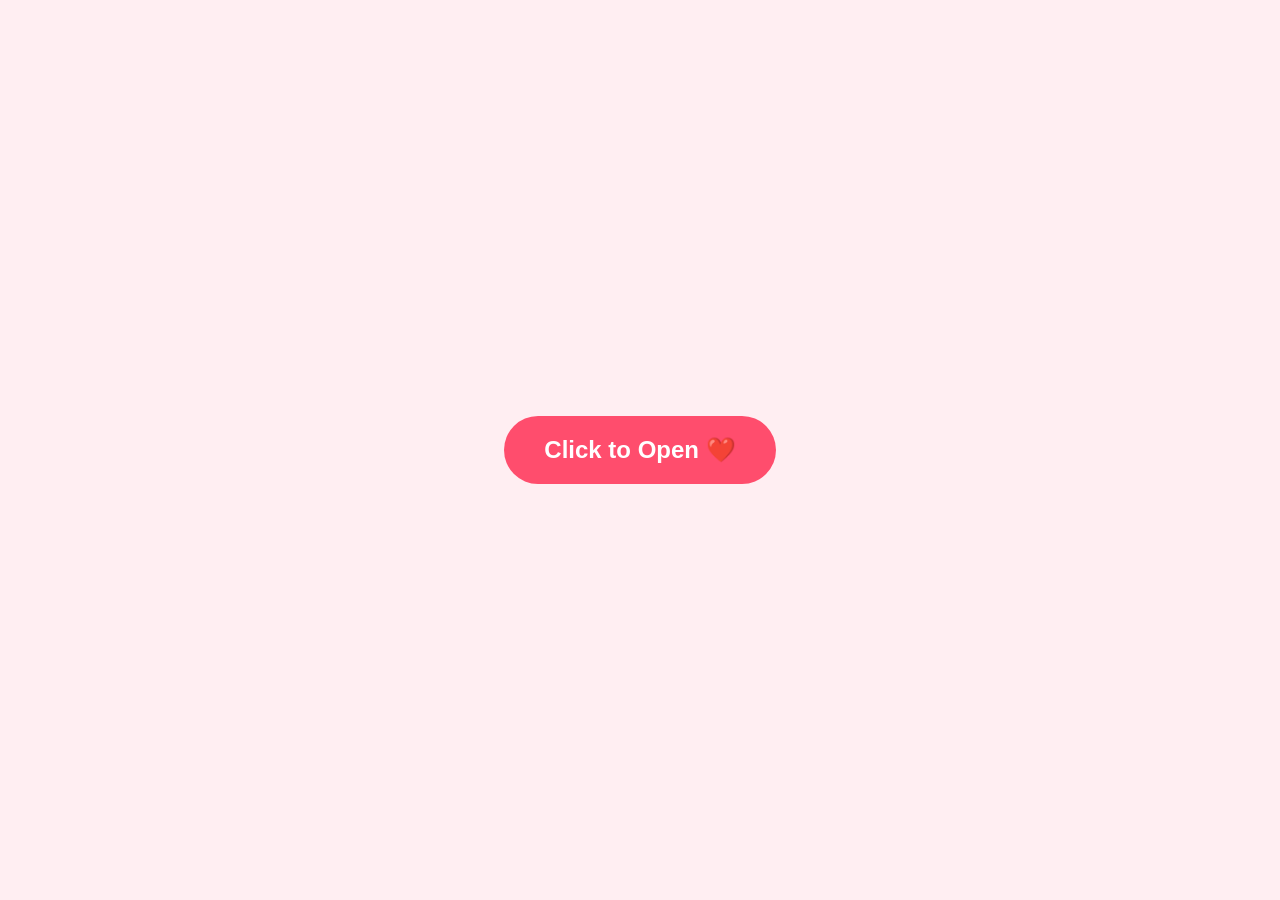
==== index.html @ efcabb63 "Update index.html" ====
<!DOCTYPE html>
<html lang="en">
<head>
    <meta charset="UTF-8">
    <meta name="viewport" content="width=device-width, initial-scale=1.0">
    <title>Be My Valentine? ❤️</title>
    <link rel="stylesheet" href="style.css">
    <style>
        /* Overlay para sa Music */
        #overlay {
            position: fixed; top: 0; left: 0; width: 100%; height: 100%;
            background: #ffeef2; display: flex; justify-content: center;
            align-items: center; z-index: 9999; cursor: pointer;
            transition: opacity 0.5s ease;
        }

        #yes-screen { display: none; }

        .container {
            display: flex;
            flex-direction: column;
            align-items: center;
            justify-content: center;
            text-align: center;
            padding: 20px;
        }

        /* Styling para sa "YAY" Message */
        .sweet-message {
            color: white; /* White font */
            font-size: 1.8rem; /* Bigger font */
            font-weight: bold;
            text-shadow: 2px 2px 8px rgba(0, 0, 0, 0.7); /* Para mas madaling basahin sa background */
            margin-top: 20px;
            max-width: 80%;
            line-height: 1.4;
        }

        #header-img {
            max-width: 250px;
            border-radius: 15px;
        }
    </style>
</head>
<body>

    <div id="overlay" onclick="startEverything()">
        <button style="padding: 20px 40px; font-size: 1.5rem; background: #ff4d6d; color: white; border-radius: 50px; border: none; cursor: pointer;">Click to Open ❤️</button>
    </div>

    <audio id="myAudio" loop>
        <source src="music.mp3" type="audio/mpeg">
    </audio>

    <div id="proposal-screen" class="container">
        <img id="header-img" src="https://media.giphy.com/media/v1.Y2lkPTc5MGI3NjExOHpndW10eGZ6bm5oZzR4eG5oZzR4eG5oZzR4eG5oZzR4eG5oZyZlcD12MV9pbnRlcm5hbF9naWZfYnlfaWQmY3Q9cw/cLS1cfxvGOPVpf9g3y/giphy.gif">
        <h1>Will you be my Valentine? ❤️</h1>
        <div class="buttons">
            <button id="yesButton" onclick="showYesScreen()">YES</button>
            <button id="noButton" onclick="increaseYesSize()">NO</button>
        </div>
    </div>

    <div id="yes-screen" class="container">
        <h1 style="color: white; text-shadow: 2px 2px 4px rgba(0,0,0,0.5);">YAY! See you on February 14, 2026! 🥰</h1>
        <img src="https://media.tenor.com/7p6p-mH9F-kAAAAd/nub-nub-cat.gif" alt="Nub Nub Cat" style="width: 280px; border-radius: 20px; box-shadow: 0 10px 30px rgba(0,0,0,0.3);">
        
        <p class="sweet-message">
            Thank you, Baby! I'm the happiest! I promise that we'll have a wonderful time together. I love you so much! ❤️
        </p>
    </div>

    <script>
        function startEverything() {
            document.getElementById('overlay').style.opacity = '0';
            setTimeout(() => {
                document.getElementById('overlay').style.display = 'none';
            }, 500);
            document.getElementById('myAudio').play();
        }

        function showYesScreen() {
            document.getElementById('proposal-screen').style.display = 'none';
            document.getElementById('yes-screen').style.display = 'flex';
        }

        let yesSize = 1;
        function increaseYesSize() {
            yesSize += 0.4; 
            const yesButton = document.getElementById('yesButton');
            yesButton.style.transform = `scale(${yesSize})`;
            
            const noMessages = ["Mali Babe!", "Luh?", "Anlala Grabe!", "Wrong Answer!", "Bahala Ka Sa Buhay Mo!"];
            const noButton = document.getElementById('noButton');
            noButton.innerText = noMessages[Math.floor(Math.random() * noMessages.length)];
        }
    </script>
</body>
</html>
---- style.css ----
body {
    background-image: url('bgimage.jpg'); /* Heto ang fix! */
    background-size: cover;
    background-position: center;
    background-attachment: fixed;
    background-repeat: no-repeat;
    height: 100vh;
    margin: 0;
    display: flex;
    justify-content: center;
    align-items: center;
    font-family: 'Segoe UI', Tahoma, Geneva, Verdana, sans-serif;
}

.container {
    background-color: rgba(255, 255, 255, 0.85); 
    padding: 40px;
    border-radius: 30px;
    box-shadow: 0 10px 25px rgba(0,0,0,0.1);
    text-align: center;
    backdrop-filter: blur(8px);
    max-width: 85%;
}

h1 {
    color: #b91d1d;
    font-size: 2.2rem;
    margin: 20px 0;
}

#header-img {
    width: 180px;
}

.buttons {
    display: flex;
    justify-content: center;
    align-items: center;
    gap: 20px;
    margin-top: 20px;
}

button {
    padding: 12px 25px;
    font-size: 1.1rem;
    font-weight: bold;
    border: none;
    border-radius: 50px;
    cursor: pointer;
    transition: 0.3s ease;
}

#yesButton {
    background-color: #ff4d6d;
    color: white;
}

#noButton {
    background-color: #f8f9fa;
    color: #495057;
    border: 1px solid #dee2e6;
}
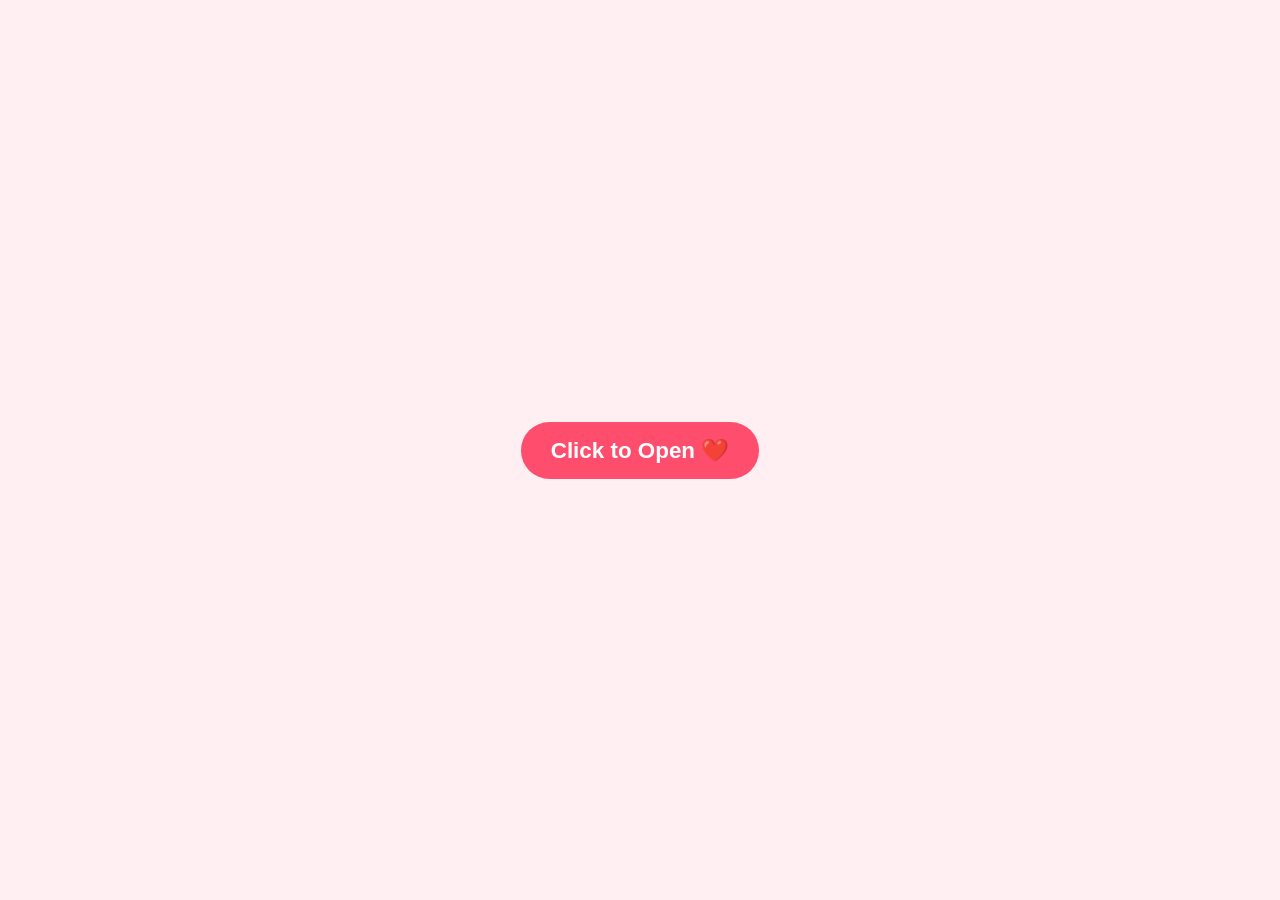
==== commit c138fd0d: "Update index.html" ====
--- a/index.html
+++ b/index.html
@@ -14,38 +14,60 @@
             transition: opacity 0.5s ease;
         }
 
-        #yes-screen { display: none; }
+        #yes-screen { display: none; flex-direction: column; align-items: center; justify-content: center; }
 
         .container {
-            display: flex;
-            flex-direction: column;
-            align-items: center;
-            justify-content: center;
-            text-align: center;
-            padding: 20px;
+            display: flex; flex-direction: column; align-items: center; justify-content: center;
+            text-align: center; padding: 15px;
+            box-sizing: border-box;
+            width: 100%;
         }
 
-        /* Styling para sa "YAY" Message */
-        .sweet-message {
-            color: white; /* White font */
-            font-size: 1.8rem; /* Bigger font */
-            font-weight: bold;
-            text-shadow: 2px 2px 8px rgba(0, 0, 0, 0.7); /* Para mas madaling basahin sa background */
-            margin-top: 20px;
-            max-width: 80%;
-            line-height: 1.4;
+        /* Responsive Text Styling */
+        h1, .sweet-message {
+            color: white; 
+            text-shadow: 2px 2px 10px rgba(0, 0, 0, 0.9), 0px 0px 20px rgba(0,0,0,0.5);
         }
 
-        #header-img {
-            max-width: 250px;
+        h1 { font-size: 2rem; margin-bottom: 15px; } /* Mas maliit nang konti para sa mobile */
+
+        .sweet-message {
+            font-size: 1.4rem; /* Adjusted for better phone fit */
+            font-weight: bold;
+            margin-top: 15px; 
+            max-width: 95%; 
+            line-height: 1.3;
+        }
+
+        /* Image/GIF Responsiveness */
+        #header-img, .cat-gif {
+            max-width: 250px; /* Smaller default for phones */
+            width: 80%; 
+            height: auto;
+            border-radius: 20px; 
+            box-shadow: 0 10px 30px rgba(0,0,0,0.5);
+        }
+
+        /* Specific fix para sa Giphy GIF para hindi lumampas */
+        .yay-gif {
+            max-width: 220px;
+            width: 70%;
+            height: auto;
             border-radius: 15px;
+        }
+
+        /* Screen optimization for very small phones */
+        @media (max-width: 380px) {
+            h1 { font-size: 1.6rem; }
+            .sweet-message { font-size: 1.2rem; }
+            .start-btn { font-size: 1.2rem !important; }
         }
     </style>
 </head>
 <body>
 
     <div id="overlay" onclick="startEverything()">
-        <button style="padding: 20px 40px; font-size: 1.5rem; background: #ff4d6d; color: white; border-radius: 50px; border: none; cursor: pointer;">Click to Open ❤️</button>
+        <button class="start-btn" style="padding: 15px 30px; font-size: 1.4rem; background: #ff4d6d; color: white; border-radius: 50px; border: none; cursor: pointer;">Click to Open ❤️</button>
     </div>
 
     <audio id="myAudio" loop>
@@ -55,28 +77,28 @@
     <div id="proposal-screen" class="container">
         <img id="header-img" src="https://media.giphy.com/media/v1.Y2lkPTc5MGI3NjExOHpndW10eGZ6bm5oZzR4eG5oZzR4eG5oZzR4eG5oZzR4eG5oZyZlcD12MV9pbnRlcm5hbF9naWZfYnlfaWQmY3Q9cw/cLS1cfxvGOPVpf9g3y/giphy.gif">
         <h1>Will you be my Valentine? ❤️</h1>
-        <div class="buttons">
-            <button id="yesButton" onclick="showYesScreen()">YES</button>
-            <button id="noButton" onclick="increaseYesSize()">NO</button>
+        <div class="buttons" style="margin-top: 15px; display: flex; gap: 15px; align-items: center;">
+            <button id="yesButton" onclick="showYesScreen()" style="padding: 12px 25px; font-size: 1.1rem; background: #28a745; color: white; border: none; border-radius: 10px; cursor: pointer;">YES</button>
+            <button id="noButton" onclick="increaseYesSize()" style="padding: 12px 25px; font-size: 1.1rem; background: #dc3545; color: white; border: none; border-radius: 10px; cursor: pointer;">NO</button>
         </div>
     </div>
 
     <div id="yes-screen" class="container">
-        <h1 style="color: white; text-shadow: 2px 2px 4px rgba(0,0,0,0.5);">YAY! See you on February 14, 2026! 🥰</h1>
-        <img src="https://media.tenor.com/7p6p-mH9F-kAAAAd/nub-nub-cat.gif" alt="Nub Nub Cat" style="width: 280px; border-radius: 20px; box-shadow: 0 10px 30px rgba(0,0,0,0.3);">
+        <h1>YAY! See you on February 14, 2026! 🥰</h1>
+        
+        <img class="yay-gif" src="https://media0.giphy.com/media/v1.Y2lkPTc5MGI3NjExd2cwdXU1MzZnZXZwY3owcTk2emFycWtwbXYwajFraW9hbG1nbnh1cyZlcD12MV9pbnRlcm5hbF9naWZfYnlfaWQmY3Q9cw/W3fbjOoLVKHGYHlJ4z/giphy.gif">
         
         <p class="sweet-message">
-            Thank you, Baby! I'm the happiest! I promise that we'll have a wonderful time together. I love you so much! ❤️
+            Thank you, Baby! I promise that we'll have a wonderful time together. I love you so much! ❤️
         </p>
     </div>
 
     <script>
         function startEverything() {
             document.getElementById('overlay').style.opacity = '0';
-            setTimeout(() => {
-                document.getElementById('overlay').style.display = 'none';
-            }, 500);
-            document.getElementById('myAudio').play();
+            setTimeout(() => { document.getElementById('overlay').style.display = 'none'; }, 500);
+            let audio = document.getElementById('myAudio');
+            audio.play();
         }
 
         function showYesScreen() {
@@ -86,7 +108,7 @@
 
         let yesSize = 1;
         function increaseYesSize() {
-            yesSize += 0.4; 
+            yesSize += 0.35; // Slightly slower growth for better mobile handling
             const yesButton = document.getElementById('yesButton');
             yesButton.style.transform = `scale(${yesSize})`;
             
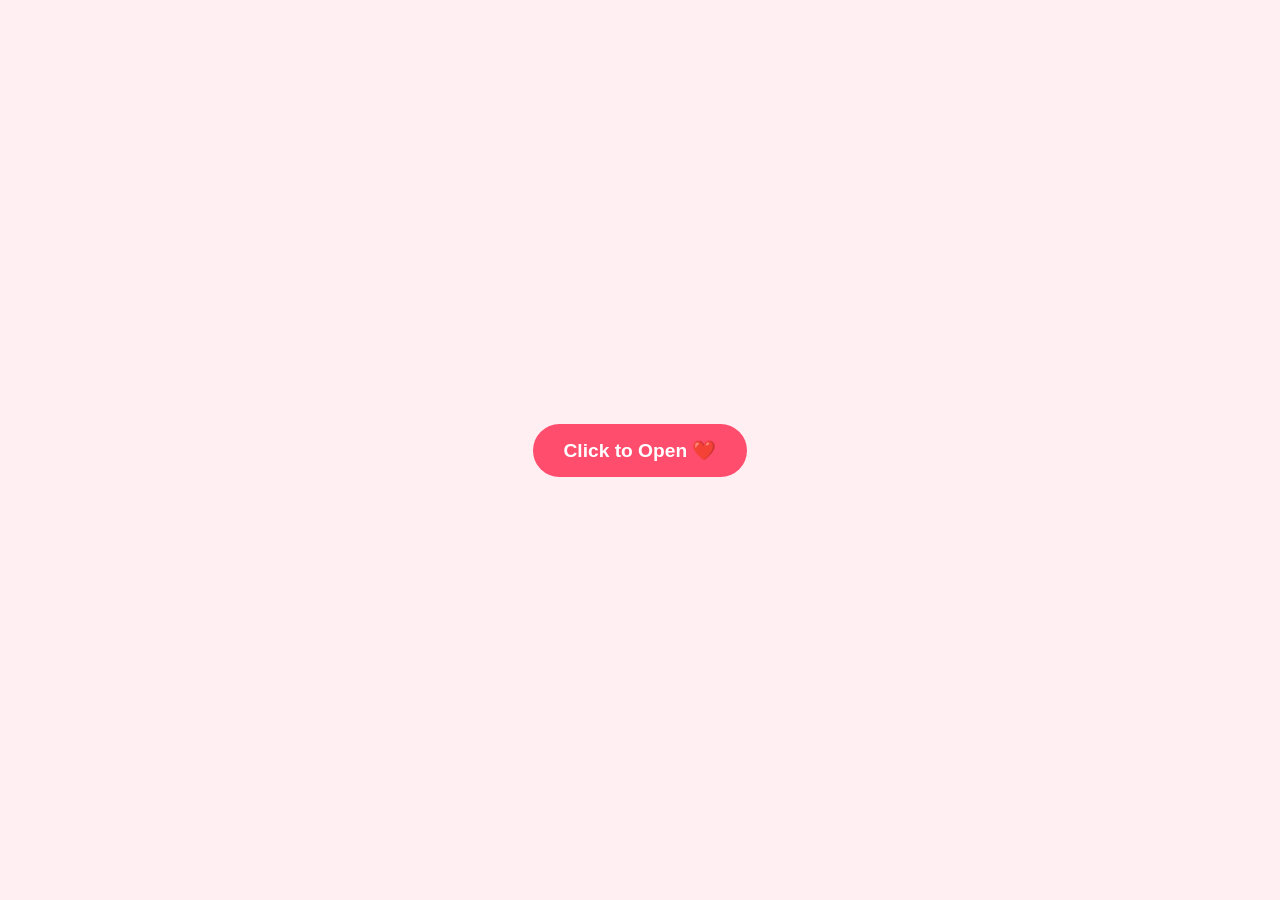
==== commit 7b9634c1: "Update index.html" ====
--- a/index.html
+++ b/index.html
@@ -2,72 +2,90 @@
 <html lang="en">
 <head>
     <meta charset="UTF-8">
-    <meta name="viewport" content="width=device-width, initial-scale=1.0">
+    <meta name="viewport" content="width=device-width, initial-scale=1.0, maximum-scale=1.0, user-scalable=no">
     <title>Be My Valentine? ❤️</title>
     <link rel="stylesheet" href="style.css">
     <style>
-        /* Overlay para sa Music */
+        /* Full screen setup */
+        html, body {
+            height: 100%;
+            margin: 0;
+            overflow: hidden; /* Iwas scroll */
+        }
+
         #overlay {
             position: fixed; top: 0; left: 0; width: 100%; height: 100%;
             background: #ffeef2; display: flex; justify-content: center;
             align-items: center; z-index: 9999; cursor: pointer;
-            transition: opacity 0.5s ease;
         }
 
         #yes-screen { display: none; flex-direction: column; align-items: center; justify-content: center; }
 
         .container {
             display: flex; flex-direction: column; align-items: center; justify-content: center;
-            text-align: center; padding: 15px;
+            text-align: center; 
+            padding: 10px;
+            height: 100vh; /* Sakop ang buong screen height */
             box-sizing: border-box;
-            width: 100%;
         }
 
-        /* Responsive Text Styling */
-        h1, .sweet-message {
+        /* Responsive Text */
+        h1 { 
             color: white; 
-            text-shadow: 2px 2px 10px rgba(0, 0, 0, 0.9), 0px 0px 20px rgba(0,0,0,0.5);
+            text-shadow: 2px 2px 8px rgba(0, 0, 0, 0.9);
+            font-size: 1.5rem; /* Pinaliit para sa phone */
+            margin: 10px 0;
         }
 
-        h1 { font-size: 2rem; margin-bottom: 15px; } /* Mas maliit nang konti para sa mobile */
-
         .sweet-message {
-            font-size: 1.4rem; /* Adjusted for better phone fit */
+            color: white; 
+            text-shadow: 2px 2px 8px rgba(0, 0, 0, 0.9);
+            font-size: 1.1rem; /* Compact font size */
             font-weight: bold;
-            margin-top: 15px; 
-            max-width: 95%; 
-            line-height: 1.3;
+            max-width: 90%; 
+            line-height: 1.2;
+            margin-top: 10px;
         }
 
-        /* Image/GIF Responsiveness */
-        #header-img, .cat-gif {
-            max-width: 250px; /* Smaller default for phones */
-            width: 80%; 
-            height: auto;
-            border-radius: 20px; 
-            box-shadow: 0 10px 30px rgba(0,0,0,0.5);
+        /* Image/GIF Auto-fit */
+        #header-img, .yay-gif {
+            max-height: 35vh; /* Limit height to 35% of the screen */
+            width: auto;
+            max-width: 80%;
+            border-radius: 15px; 
+            box-shadow: 0 8px 20px rgba(0,0,0,0.5);
         }
 
-        /* Specific fix para sa Giphy GIF para hindi lumampas */
-        .yay-gif {
-            max-width: 220px;
-            width: 70%;
-            height: auto;
-            border-radius: 15px;
+        .buttons {
+            margin-top: 15px; 
+            display: flex; 
+            gap: 10px; 
+            align-items: center;
         }
 
-        /* Screen optimization for very small phones */
-        @media (max-width: 380px) {
-            h1 { font-size: 1.6rem; }
-            .sweet-message { font-size: 1.2rem; }
-            .start-btn { font-size: 1.2rem !important; }
+        button {
+            padding: 10px 20px;
+            font-size: 1rem;
+            border-radius: 10px;
+            border: none;
+            cursor: pointer;
+        }
+
+        #yesButton { background: #28a745; color: white; }
+        #noButton { background: #dc3545; color: white; }
+
+        /* Para sa napakaliit na screens */
+        @media (max-height: 600px) {
+            h1 { font-size: 1.2rem; }
+            .sweet-message { font-size: 1rem; }
+            #header-img, .yay-gif { max-height: 30vh; }
         }
     </style>
 </head>
 <body>
 
     <div id="overlay" onclick="startEverything()">
-        <button class="start-btn" style="padding: 15px 30px; font-size: 1.4rem; background: #ff4d6d; color: white; border-radius: 50px; border: none; cursor: pointer;">Click to Open ❤️</button>
+        <button style="padding: 15px 30px; font-size: 1.2rem; background: #ff4d6d; color: white; border-radius: 50px; border: none;">Click to Open ❤️</button>
     </div>
 
     <audio id="myAudio" loop>
@@ -77,17 +95,15 @@
     <div id="proposal-screen" class="container">
         <img id="header-img" src="https://media.giphy.com/media/v1.Y2lkPTc5MGI3NjExOHpndW10eGZ6bm5oZzR4eG5oZzR4eG5oZzR4eG5oZzR4eG5oZyZlcD12MV9pbnRlcm5hbF9naWZfYnlfaWQmY3Q9cw/cLS1cfxvGOPVpf9g3y/giphy.gif">
         <h1>Will you be my Valentine? ❤️</h1>
-        <div class="buttons" style="margin-top: 15px; display: flex; gap: 15px; align-items: center;">
-            <button id="yesButton" onclick="showYesScreen()" style="padding: 12px 25px; font-size: 1.1rem; background: #28a745; color: white; border: none; border-radius: 10px; cursor: pointer;">YES</button>
-            <button id="noButton" onclick="increaseYesSize()" style="padding: 12px 25px; font-size: 1.1rem; background: #dc3545; color: white; border: none; border-radius: 10px; cursor: pointer;">NO</button>
+        <div class="buttons">
+            <button id="yesButton" onclick="showYesScreen()">YES</button>
+            <button id="noButton" onclick="increaseYesSize()">NO</button>
         </div>
     </div>
 
     <div id="yes-screen" class="container">
-        <h1>YAY! See you on February 14, 2026! 🥰</h1>
-        
+        <h1>YAY! 🥰</h1>
         <img class="yay-gif" src="https://media0.giphy.com/media/v1.Y2lkPTc5MGI3NjExd2cwdXU1MzZnZXZwY3owcTk2emFycWtwbXYwajFraW9hbG1nbnh1cyZlcD12MV9pbnRlcm5hbF9naWZfYnlfaWQmY3Q9cw/W3fbjOoLVKHGYHlJ4z/giphy.gif">
-        
         <p class="sweet-message">
             Thank you, Baby! I promise that we'll have a wonderful time together. I love you so much! ❤️
         </p>
@@ -95,10 +111,8 @@
 
     <script>
         function startEverything() {
-            document.getElementById('overlay').style.opacity = '0';
-            setTimeout(() => { document.getElementById('overlay').style.display = 'none'; }, 500);
-            let audio = document.getElementById('myAudio');
-            audio.play();
+            document.getElementById('overlay').style.display = 'none';
+            document.getElementById('myAudio').play();
         }
 
         function showYesScreen() {
@@ -108,11 +122,11 @@
 
         let yesSize = 1;
         function increaseYesSize() {
-            yesSize += 0.35; // Slightly slower growth for better mobile handling
+            yesSize += 0.3; 
             const yesButton = document.getElementById('yesButton');
             yesButton.style.transform = `scale(${yesSize})`;
             
-            const noMessages = ["Mali Babe!", "Luh?", "Anlala Grabe!", "Wrong Answer!", "Bahala Ka Sa Buhay Mo!"];
+            const noMessages = ["Mali!", "Luh?", "Grabe!", "Wrong!", "Bawal!"];
             const noButton = document.getElementById('noButton');
             noButton.innerText = noMessages[Math.floor(Math.random() * noMessages.length)];
         }
